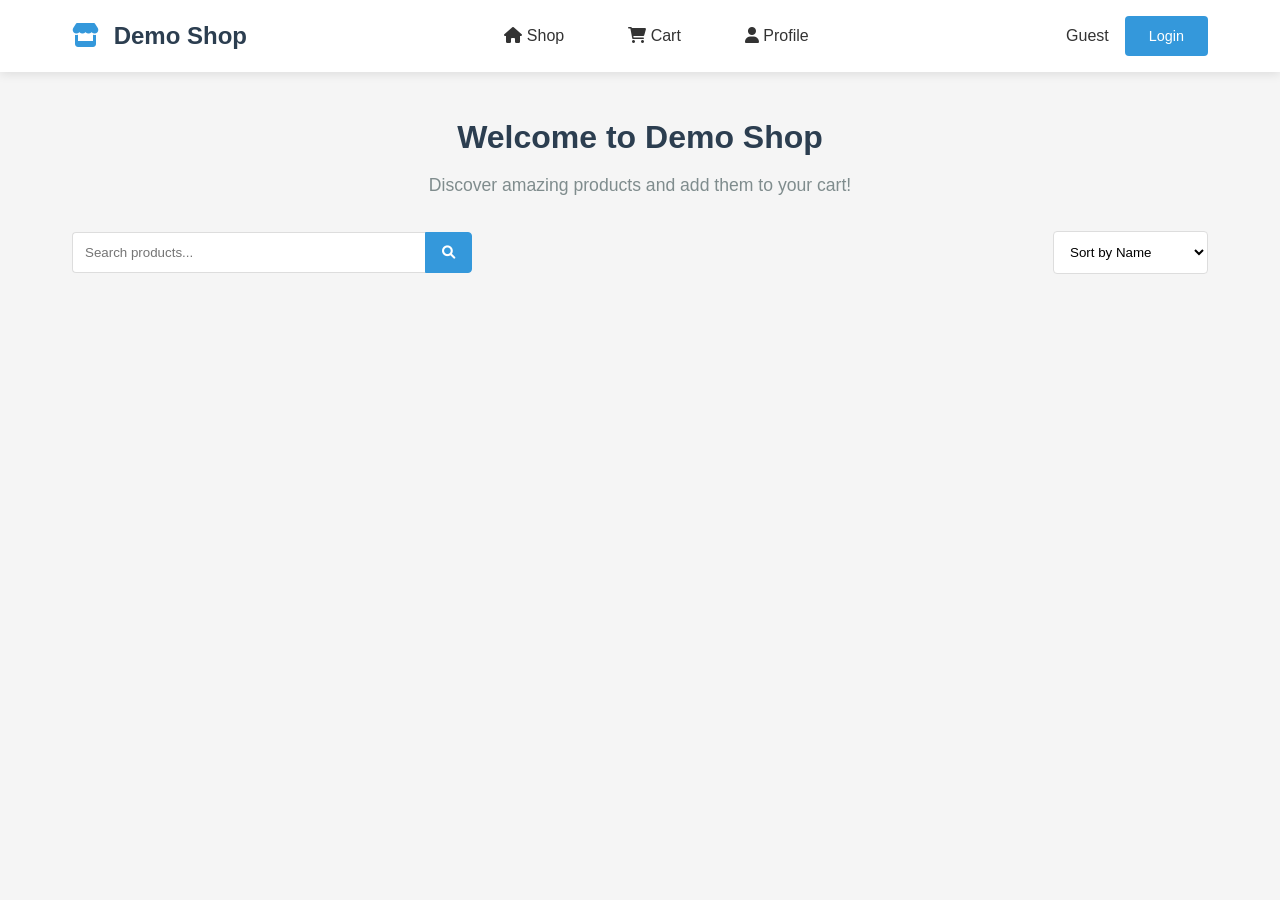
==== frontend/shop.html @ eae5dbe6 "feat: add shop frontend with cart and profile page Signed-off-by: leonsteinhaeuser <lsteinha@redhat." ====
<!DOCTYPE html>
<html lang="en">
<head>
    <meta charset="UTF-8">
    <meta name="viewport" content="width=device-width, initial-scale=1.0">
    <title>Demo Shop</title>
    <link rel="stylesheet" href="css/shop.css">
    <link href="https://cdnjs.cloudflare.com/ajax/libs/font-awesome/6.0.0/css/all.min.css" rel="stylesheet">
</head>
<body>
    <!-- Navigation Header -->
    <header class="header">
        <nav class="navbar">
            <div class="nav-brand">
                <a href="#" onclick="router.navigate('/')">
                    <i class="fas fa-store"></i> Demo Shop
                </a>
            </div>
            <ul class="nav-links">
                <li><a href="#" onclick="router.navigate('/')" class="nav-link">
                    <i class="fas fa-home"></i> Shop
                </a></li>
                <li><a href="#" onclick="router.navigate('/cart')" class="nav-link">
                    <i class="fas fa-shopping-cart"></i> Cart 
                    <span id="cart-count" class="cart-count">0</span>
                </a></li>
                <li><a href="#" onclick="router.navigate('/profile')" class="nav-link">
                    <i class="fas fa-user"></i> Profile
                </a></li>
                <li id="admin-link" class="admin-only hidden">
                    <a href="#" onclick="router.navigate('/shop/items')" class="nav-link">
                        <i class="fas fa-boxes"></i> Manage Items
                    </a>
                </li>
            </ul>
            <div class="nav-user">
                <div class="user-info">
                    <span id="user-name">Guest</span>
                    <button id="login-btn" class="btn btn-primary">Login</button>
                    <button id="logout-btn" class="btn btn-secondary hidden">Logout</button>
                </div>
            </div>
        </nav>
    </header>

    <!-- Main Content -->
    <main class="main-content">
        <!-- Shop Page (/) -->
        <div id="shop-page" class="page active">
            <div class="page-header">
                <h1>Welcome to Demo Shop</h1>
                <p>Discover amazing products and add them to your cart!</p>
            </div>
            
            <div class="filters">
                <div class="search-box">
                    <input type="text" id="search-input" placeholder="Search products...">
                    <button id="search-btn"><i class="fas fa-search"></i></button>
                </div>
                <div class="filter-options">
                    <select id="sort-select">
                        <option value="name">Sort by Name</option>
                        <option value="price-low">Price: Low to High</option>
                        <option value="price-high">Price: High to Low</option>
                    </select>
                </div>
            </div>

            <div id="products-grid" class="products-grid">
                <!-- Products will be loaded here -->
            </div>
        </div>

        <!-- Profile Page (/profile) -->
        <div id="profile-page" class="page">
            <div class="page-header">
                <h1>User Profile</h1>
                <p>Manage your personal information</p>
            </div>
            
            <div class="profile-container">
                <div class="profile-form">
                    <form id="profile-form">
                        <div class="form-group">
                            <label for="profile-username">Username:</label>
                            <input type="text" id="profile-username" name="username" required>
                        </div>
                        <div class="form-group">
                            <label for="profile-email">Email:</label>
                            <input type="email" id="profile-email" name="email" required>
                        </div>
                        <div class="form-group">
                            <label for="profile-preferred-name">Preferred Name:</label>
                            <input type="text" id="profile-preferred-name" name="preferred_name">
                        </div>
                        <div class="form-group">
                            <label for="profile-given-name">Given Name:</label>
                            <input type="text" id="profile-given-name" name="given_name">
                        </div>
                        <div class="form-group">
                            <label for="profile-family-name">Family Name:</label>
                            <input type="text" id="profile-family-name" name="family_name">
                        </div>
                        <div class="form-group">
                            <label for="profile-password">New Password (leave empty to keep current):</label>
                            <input type="password" id="profile-password" name="password" minlength="12">
                        </div>
                        <div class="form-actions">
                            <button type="submit" class="btn btn-primary">Update Profile</button>
                        </div>
                    </form>
                </div>
            </div>
        </div>

        <!-- Cart Page (/cart) -->
        <div id="cart-page" class="page">
            <div class="page-header">
                <h1>Shopping Cart</h1>
                <p>Review your items and proceed to checkout</p>
            </div>
            
            <div class="cart-container">
                <div id="cart-items" class="cart-items">
                    <!-- Cart items will be loaded here -->
                </div>
                
                <div class="cart-summary">
                    <div class="summary-row">
                        <span>Subtotal:</span>
                        <span id="cart-subtotal">$0.00</span>
                    </div>
                    <div class="summary-row">
                        <span>Tax:</span>
                        <span id="cart-tax">$0.00</span>
                    </div>
                    <div class="summary-row total">
                        <span>Total:</span>
                        <span id="cart-total">$0.00</span>
                    </div>
                    <button id="checkout-btn" class="btn btn-success btn-large">
                        <i class="fas fa-credit-card"></i> Proceed to Checkout
                    </button>
                </div>
            </div>
        </div>

        <!-- Admin Items Management Page (/shop/items) -->
        <div id="admin-items-page" class="page admin-only">
            <div class="page-header">
                <h1>Items Management</h1>
                <p>Manage store inventory</p>
            </div>
            
            <div class="admin-actions">
                <button id="add-item-btn" class="btn btn-success">
                    <i class="fas fa-plus"></i> Add New Item
                </button>
            </div>

            <div class="table-container">
                <table id="admin-items-table" class="data-table">
                    <thead>
                        <tr>
                            <th>Name</th>
                            <th>Description</th>
                            <th>Price</th>
                            <th>Quantity</th>
                            <th>Location</th>
                            <th>Created</th>
                            <th>Actions</th>
                        </tr>
                    </thead>
                    <tbody>
                        <!-- Items will be populated here -->
                    </tbody>
                </table>
            </div>
        </div>
    </main>

    <!-- Modals -->
    <!-- Login Modal -->
    <div id="login-modal" class="modal">
        <div class="modal-content">
            <div class="modal-header">
                <h3>Login</h3>
                <span class="close">&times;</span>
            </div>
            <form id="login-form">
                <div class="form-group">
                    <label for="login-username">Username:</label>
                    <input type="text" id="login-username" name="username" required>
                </div>
                <div class="form-group">
                    <label for="login-password">Password:</label>
                    <input type="password" id="login-password" name="password" required>
                </div>
                <div class="modal-actions">
                    <button type="button" class="btn btn-secondary close-modal">Cancel</button>
                    <button type="submit" class="btn btn-primary">Login</button>
                </div>
            </form>
            <div class="modal-footer">
                <p>Don't have an account? <a href="#" id="register-link">Register here</a></p>
            </div>
        </div>
    </div>

    <!-- Register Modal -->
    <div id="register-modal" class="modal">
        <div class="modal-content">
            <div class="modal-header">
                <h3>Register</h3>
                <span class="close">&times;</span>
            </div>
            <form id="register-form">
                <div class="form-group">
                    <label for="register-username">Username:</label>
                    <input type="text" id="register-username" name="username" required>
                </div>
                <div class="form-group">
                    <label for="register-email">Email:</label>
                    <input type="email" id="register-email" name="email" required>
                </div>
                <div class="form-group">
                    <label for="register-password">Password:</label>
                    <input type="password" id="register-password" name="password" required minlength="12">
                </div>
                <div class="form-group">
                    <label for="register-preferred-name">Preferred Name:</label>
                    <input type="text" id="register-preferred-name" name="preferred_name">
                </div>
                <div class="modal-actions">
                    <button type="button" class="btn btn-secondary close-modal">Cancel</button>
                    <button type="submit" class="btn btn-primary">Register</button>
                </div>
            </form>
        </div>
    </div>

    <!-- Item Modal (for admin) -->
    <div id="item-modal" class="modal">
        <div class="modal-content">
            <div class="modal-header">
                <h3 id="item-modal-title">Add Item</h3>
                <span class="close">&times;</span>
            </div>
            <form id="item-form">
                <div class="form-group">
                    <label for="item-name">Name:</label>
                    <input type="text" id="item-name" name="name" required>
                </div>
                <div class="form-group">
                    <label for="item-description">Description:</label>
                    <textarea id="item-description" name="description" required></textarea>
                </div>
                <div class="form-group">
                    <label for="item-price">Price:</label>
                    <input type="number" id="item-price" name="price" step="0.01" required>
                </div>
                <div class="form-group">
                    <label for="item-quantity">Quantity:</label>
                    <input type="number" id="item-quantity" name="quantity" required>
                </div>
                <div class="form-group">
                    <label for="item-location">Location:</label>
                    <input type="text" id="item-location" name="location" required>
                </div>
                <div class="modal-actions">
                    <button type="button" class="btn btn-secondary close-modal">Cancel</button>
                    <button type="submit" class="btn btn-primary">Save</button>
                </div>
            </form>
        </div>
    </div>

    <!-- Checkout Confirmation Modal -->
    <div id="checkout-modal" class="modal">
        <div class="modal-content">
            <div class="modal-header">
                <h3>Checkout Confirmation</h3>
                <span class="close">&times;</span>
            </div>
            <div class="checkout-summary">
                <p>Are you sure you want to proceed with this purchase?</p>
                <div id="checkout-items-summary"></div>
                <div class="checkout-total">
                    <strong>Total: <span id="checkout-total-amount">$0.00</span></strong>
                </div>
            </div>
            <div class="modal-actions">
                <button type="button" class="btn btn-secondary close-modal">Cancel</button>
                <button id="confirm-checkout-btn" class="btn btn-success">Confirm Purchase</button>
            </div>
        </div>
    </div>

    <!-- Loading Spinner -->
    <div id="loading" class="loading hidden">
        <div class="spinner"></div>
    </div>

    <!-- Toast Notifications -->
    <div id="toast-container" class="toast-container"></div>

    <script src="js/config.js"></script>
    <script src="js/api.js"></script>
    <script src="js/auth.js"></script>
    <script src="js/cart.js"></script>
    <script src="js/router.js"></script>
    <script src="js/shop.js"></script>
</body>
</html>
---- frontend/css/shop.css ----
/* Shop Styles */
* {
    margin: 0;
    padding: 0;
    box-sizing: border-box;
}

body {
    font-family: 'Segoe UI', Tahoma, Geneva, Verdana, sans-serif;
    line-height: 1.6;
    color: #333;
    background-color: #f5f5f5;
}

/* Header & Navigation */
.header {
    background: #fff;
    box-shadow: 0 2px 10px rgba(0,0,0,0.1);
    position: fixed;
    top: 0;
    left: 0;
    right: 0;
    z-index: 1000;
}

.navbar {
    display: flex;
    justify-content: space-between;
    align-items: center;
    padding: 1rem 2rem;
    max-width: 1200px;
    margin: 0 auto;
}

.nav-brand a {
    font-size: 1.5rem;
    font-weight: bold;
    color: #2c3e50;
    text-decoration: none;
}

.nav-brand i {
    color: #3498db;
    margin-right: 0.5rem;
}

.nav-links {
    display: flex;
    list-style: none;
    gap: 2rem;
}

.nav-link {
    color: #333;
    text-decoration: none;
    padding: 0.5rem 1rem;
    border-radius: 4px;
    transition: all 0.3s ease;
    position: relative;
}

.nav-link:hover {
    background-color: #f8f9fa;
    color: #3498db;
}

.cart-count {
    background: #e74c3c;
    color: white;
    border-radius: 50%;
    padding: 0.2rem 0.5rem;
    font-size: 0.8rem;
    position: absolute;
    top: -5px;
    right: -5px;
    min-width: 20px;
    text-align: center;
}

.nav-user {
    display: flex;
    align-items: center;
    gap: 1rem;
}

.user-info {
    display: flex;
    align-items: center;
    gap: 1rem;
}

/* Main Content */
.main-content {
    margin-top: 80px;
    padding: 2rem;
    max-width: 1200px;
    margin-left: auto;
    margin-right: auto;
}

/* Pages */
.page {
    display: none;
}

.page.active {
    display: block;
}

.page-header {
    text-align: center;
    margin-bottom: 2rem;
}

.page-header h1 {
    color: #2c3e50;
    margin-bottom: 0.5rem;
}

.page-header p {
    color: #7f8c8d;
    font-size: 1.1rem;
}

/* Shop Page */
.filters {
    display: flex;
    justify-content: space-between;
    align-items: center;
    margin-bottom: 2rem;
    gap: 1rem;
}

.search-box {
    display: flex;
    flex: 1;
    max-width: 400px;
}

.search-box input {
    flex: 1;
    padding: 0.75rem;
    border: 1px solid #ddd;
    border-radius: 4px 0 0 4px;
    border-right: none;
}

.search-box button {
    padding: 0.75rem 1rem;
    background: #3498db;
    color: white;
    border: 1px solid #3498db;
    border-radius: 0 4px 4px 0;
    cursor: pointer;
}

.filter-options select {
    padding: 0.75rem;
    border: 1px solid #ddd;
    border-radius: 4px;
    background: white;
}

.products-grid {
    display: grid;
    grid-template-columns: repeat(auto-fill, minmax(280px, 1fr));
    gap: 2rem;
}

.product-card {
    background: white;
    border-radius: 8px;
    box-shadow: 0 2px 10px rgba(0,0,0,0.1);
    overflow: hidden;
    transition: transform 0.3s ease;
}

.product-card:hover {
    transform: translateY(-5px);
}

.product-image {
    height: 200px;
    background: linear-gradient(135deg, #667eea 0%, #764ba2 100%);
    display: flex;
    align-items: center;
    justify-content: center;
    color: white;
    font-size: 3rem;
}

.product-info {
    padding: 1.5rem;
}

.product-name {
    font-size: 1.2rem;
    font-weight: bold;
    margin-bottom: 0.5rem;
    color: #2c3e50;
}

.product-description {
    color: #7f8c8d;
    margin-bottom: 1rem;
    display: -webkit-box;
    -webkit-line-clamp: 2;
    line-clamp: 2;
    -webkit-box-orient: vertical;
    overflow: hidden;
}

.product-price {
    font-size: 1.5rem;
    font-weight: bold;
    color: #27ae60;
    margin-bottom: 1rem;
}

.product-stock {
    color: #7f8c8d;
    font-size: 0.9rem;
    margin-bottom: 1rem;
}

.product-actions {
    display: flex;
    gap: 0.5rem;
}

/* Cart Page */
.cart-container {
    display: grid;
    grid-template-columns: 1fr 300px;
    gap: 2rem;
}

.cart-items {
    background: white;
    border-radius: 8px;
    padding: 1.5rem;
}

.cart-item {
    display: flex;
    align-items: center;
    padding: 1rem 0;
    border-bottom: 1px solid #eee;
}

.cart-item:last-child {
    border-bottom: none;
}

.cart-item-image {
    width: 80px;
    height: 80px;
    background: linear-gradient(135deg, #667eea 0%, #764ba2 100%);
    border-radius: 4px;
    display: flex;
    align-items: center;
    justify-content: center;
    color: white;
    margin-right: 1rem;
}

.cart-item-details {
    flex: 1;
}

.cart-item-name {
    font-weight: bold;
    margin-bottom: 0.25rem;
}

.cart-item-price {
    color: #27ae60;
    font-weight: bold;
}

.cart-item-controls {
    display: flex;
    align-items: center;
    gap: 0.5rem;
    margin-top: 0.5rem;
}

.quantity-controls {
    display: flex;
    align-items: center;
    gap: 0.5rem;
}

.quantity-btn {
    width: 30px;
    height: 30px;
    border: 1px solid #ddd;
    background: white;
    border-radius: 4px;
    cursor: pointer;
    display: flex;
    align-items: center;
    justify-content: center;
}

.quantity-btn:hover {
    background: #f8f9fa;
}

.quantity-input {
    width: 60px;
    text-align: center;
    border: 1px solid #ddd;
    border-radius: 4px;
    padding: 0.25rem;
}

.cart-summary {
    background: white;
    border-radius: 8px;
    padding: 1.5rem;
    height: fit-content;
}

.summary-row {
    display: flex;
    justify-content: space-between;
    margin-bottom: 1rem;
}

.summary-row.total {
    font-size: 1.2rem;
    font-weight: bold;
    padding-top: 1rem;
    border-top: 2px solid #eee;
}

/* Profile Page */
.profile-container {
    max-width: 600px;
    margin: 0 auto;
}

.profile-form {
    background: white;
    border-radius: 8px;
    padding: 2rem;
}

/* Admin Page */
.admin-actions {
    margin-bottom: 2rem;
}

.table-container {
    background: white;
    border-radius: 8px;
    overflow: hidden;
    box-shadow: 0 2px 10px rgba(0,0,0,0.1);
}

.data-table {
    width: 100%;
    border-collapse: collapse;
}

.data-table th,
.data-table td {
    padding: 1rem;
    text-align: left;
    border-bottom: 1px solid #eee;
}

.data-table th {
    background: #f8f9fa;
    font-weight: bold;
}

.data-table tr:hover {
    background: #f8f9fa;
}

/* Buttons */
.btn {
    padding: 0.75rem 1.5rem;
    border: none;
    border-radius: 4px;
    cursor: pointer;
    text-decoration: none;
    display: inline-flex;
    align-items: center;
    gap: 0.5rem;
    font-size: 0.9rem;
    transition: all 0.3s ease;
}

.btn-primary {
    background: #3498db;
    color: white;
}

.btn-primary:hover {
    background: #2980b9;
}

.btn-secondary {
    background: #95a5a6;
    color: white;
}

.btn-secondary:hover {
    background: #7f8c8d;
}

.btn-success {
    background: #27ae60;
    color: white;
}

.btn-success:hover {
    background: #229954;
}

.btn-danger {
    background: #e74c3c;
    color: white;
}

.btn-danger:hover {
    background: #c0392b;
}

.btn-sm {
    padding: 0.5rem 1rem;
    font-size: 0.8rem;
}

.btn-large {
    padding: 1rem 2rem;
    font-size: 1.1rem;
    width: 100%;
    justify-content: center;
}

/* Forms */
.form-group {
    margin-bottom: 1.5rem;
}

.form-group label {
    display: block;
    margin-bottom: 0.5rem;
    font-weight: bold;
    color: #2c3e50;
}

.form-group input,
.form-group textarea,
.form-group select {
    width: 100%;
    padding: 0.75rem;
    border: 1px solid #ddd;
    border-radius: 4px;
    font-size: 1rem;
}

.form-group input:focus,
.form-group textarea:focus,
.form-group select:focus {
    outline: none;
    border-color: #3498db;
    box-shadow: 0 0 0 2px rgba(52, 152, 219, 0.2);
}

.form-actions {
    display: flex;
    gap: 1rem;
    justify-content: flex-end;
}

/* Modals */
.modal {
    display: none;
    position: fixed;
    top: 0;
    left: 0;
    width: 100%;
    height: 100%;
    background: rgba(0,0,0,0.5);
    z-index: 2000;
}

.modal-content {
    background: white;
    margin: 5% auto;
    border-radius: 8px;
    max-width: 500px;
    width: 90%;
    max-height: 80vh;
    overflow-y: auto;
}

.modal-header {
    display: flex;
    justify-content: space-between;
    align-items: center;
    padding: 1.5rem;
    border-bottom: 1px solid #eee;
}

.modal-header h3 {
    margin: 0;
    color: #2c3e50;
}

.close {
    font-size: 1.5rem;
    cursor: pointer;
    color: #7f8c8d;
}

.close:hover {
    color: #2c3e50;
}

.modal form {
    padding: 1.5rem;
}

.modal-actions {
    display: flex;
    gap: 1rem;
    justify-content: flex-end;
    padding: 1.5rem;
    border-top: 1px solid #eee;
    background: #f8f9fa;
}

.modal-footer {
    padding: 1rem 1.5rem;
    text-align: center;
    border-top: 1px solid #eee;
}

.modal-footer a {
    color: #3498db;
    text-decoration: none;
}

/* Loading Spinner */
.loading {
    position: fixed;
    top: 0;
    left: 0;
    width: 100%;
    height: 100%;
    background: rgba(255,255,255,0.8);
    display: flex;
    justify-content: center;
    align-items: center;
    z-index: 3000;
}

.spinner {
    width: 40px;
    height: 40px;
    border: 4px solid #f3f3f3;
    border-top: 4px solid #3498db;
    border-radius: 50%;
    animation: spin 1s linear infinite;
}

@keyframes spin {
    0% { transform: rotate(0deg); }
    100% { transform: rotate(360deg); }
}

/* Toast Notifications */
.toast-container {
    position: fixed;
    top: 100px;
    right: 20px;
    z-index: 4000;
}

.toast {
    background: #2c3e50;
    color: white;
    padding: 1rem 1.5rem;
    border-radius: 4px;
    margin-bottom: 0.5rem;
    box-shadow: 0 2px 10px rgba(0,0,0,0.2);
    animation: slideIn 0.3s ease;
}

.toast.success {
    background: #27ae60;
}

.toast.error {
    background: #e74c3c;
}

.toast.warning {
    background: #f39c12;
}

.toast.info {
    background: #3498db;
}

@keyframes slideIn {
    from {
        transform: translateX(100%);
        opacity: 0;
    }
    to {
        transform: translateX(0);
        opacity: 1;
    }
}

/* Utility Classes */
.hidden {
    display: none !important;
}

.admin-only {
    display: none;
}

.admin-only.show {
    display: block;
}

.text-center {
    text-align: center;
}

.text-muted {
    color: #7f8c8d;
}

/* Responsive Design */
@media (max-width: 768px) {
    .navbar {
        padding: 1rem;
        flex-direction: column;
        gap: 1rem;
    }
    
    .nav-links {
        gap: 1rem;
    }
    
    .main-content {
        padding: 1rem;
        margin-top: 120px;
    }
    
    .products-grid {
        grid-template-columns: repeat(auto-fill, minmax(250px, 1fr));
        gap: 1rem;
    }
    
    .cart-container {
        grid-template-columns: 1fr;
    }
    
    .filters {
        flex-direction: column;
        gap: 1rem;
    }
    
    .search-box {
        max-width: 100%;
    }
}

@media (max-width: 480px) {
    .products-grid {
        grid-template-columns: 1fr;
    }
    
    .modal-content {
        margin: 10% auto;
        width: 95%;
    }
}
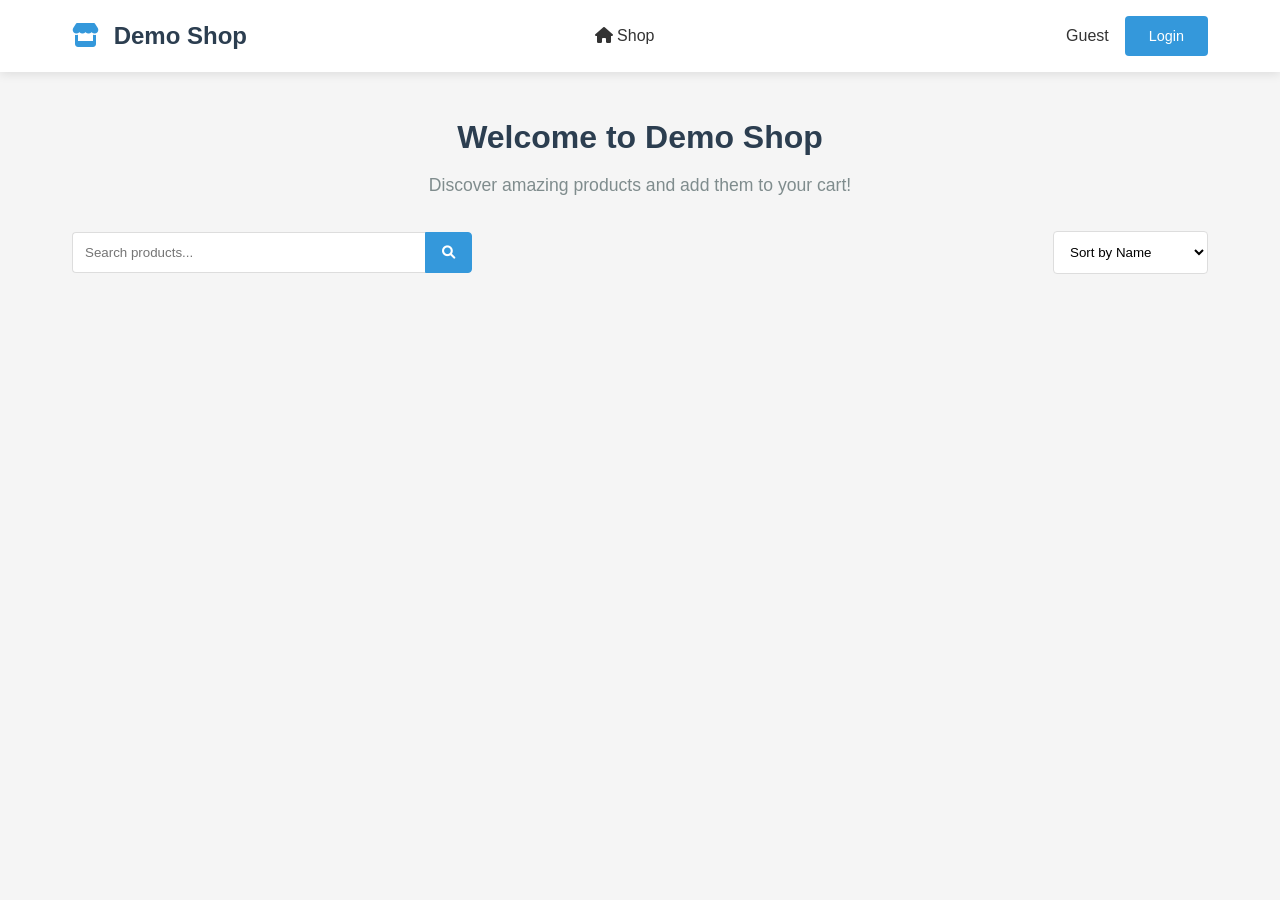
==== commit 13b96bb6: "feat: implement http client trace handling Signed-off-by: leonsteinhaeuser <lsteinha@redhat.com>" ====
--- a/frontend/shop.html
+++ b/frontend/shop.html
@@ -1,5 +1,6 @@
 <!DOCTYPE html>
 <html lang="en">
+
 <head>
     <meta charset="UTF-8">
     <meta name="viewport" content="width=device-width, initial-scale=1.0">
@@ -7,6 +8,7 @@
     <link rel="stylesheet" href="css/shop.css">
     <link href="https://cdnjs.cloudflare.com/ajax/libs/font-awesome/6.0.0/css/all.min.css" rel="stylesheet">
 </head>
+
 <body>
     <!-- Navigation Header -->
     <header class="header">
@@ -18,20 +20,11 @@
             </div>
             <ul class="nav-links">
                 <li><a href="#" onclick="router.navigate('/')" class="nav-link">
-                    <i class="fas fa-home"></i> Shop
-                </a></li>
-                <li><a href="#" onclick="router.navigate('/cart')" class="nav-link">
-                    <i class="fas fa-shopping-cart"></i> Cart 
-                    <span id="cart-count" class="cart-count">0</span>
-                </a></li>
-                <li><a href="#" onclick="router.navigate('/profile')" class="nav-link">
-                    <i class="fas fa-user"></i> Profile
-                </a></li>
-                <li id="admin-link" class="admin-only hidden">
-                    <a href="#" onclick="router.navigate('/shop/items')" class="nav-link">
-                        <i class="fas fa-boxes"></i> Manage Items
-                    </a>
-                </li>
+                        <i class="fas fa-home"></i> Shop
+                    </a></li>
+                <!-- Cart and Profile links will be dynamically rendered -->
+                <div id="dynamic-nav-links"></div>
+                <div id="admin-nav-link"></div>
             </ul>
             <div class="nav-user">
                 <div class="user-info">
@@ -51,7 +44,7 @@
                 <h1>Welcome to Demo Shop</h1>
                 <p>Discover amazing products and add them to your cart!</p>
             </div>
-            
+
             <div class="filters">
                 <div class="search-box">
                     <input type="text" id="search-input" placeholder="Search products...">
@@ -77,7 +70,7 @@
                 <h1>User Profile</h1>
                 <p>Manage your personal information</p>
             </div>
-            
+
             <div class="profile-container">
                 <div class="profile-form">
                     <form id="profile-form">
@@ -119,12 +112,12 @@
                 <h1>Shopping Cart</h1>
                 <p>Review your items and proceed to checkout</p>
             </div>
-            
+
             <div class="cart-container">
                 <div id="cart-items" class="cart-items">
                     <!-- Cart items will be loaded here -->
                 </div>
-                
+
                 <div class="cart-summary">
                     <div class="summary-row">
                         <span>Subtotal:</span>
@@ -151,7 +144,7 @@
                 <h1>Items Management</h1>
                 <p>Manage store inventory</p>
             </div>
-            
+
             <div class="admin-actions">
                 <button id="add-item-btn" class="btn btn-success">
                     <i class="fas fa-plus"></i> Add New Item
@@ -311,4 +304,5 @@
     <script src="js/router.js"></script>
     <script src="js/shop.js"></script>
 </body>
-</html>
+
+</html>
--- a/frontend/css/shop.css
+++ b/frontend/css/shop.css
@@ -15,7 +15,7 @@
 /* Header & Navigation */
 .header {
     background: #fff;
-    box-shadow: 0 2px 10px rgba(0,0,0,0.1);
+    box-shadow: 0 2px 10px rgba(0, 0, 0, 0.1);
     position: fixed;
     top: 0;
     left: 0;
@@ -170,7 +170,7 @@
 .product-card {
     background: white;
     border-radius: 8px;
-    box-shadow: 0 2px 10px rgba(0,0,0,0.1);
+    box-shadow: 0 2px 10px rgba(0, 0, 0, 0.1);
     overflow: hidden;
     transition: transform 0.3s ease;
 }
@@ -228,6 +228,27 @@
     gap: 0.5rem;
 }
 
+.login-prompt {
+    text-align: center;
+}
+
+.login-prompt p {
+    margin: 0;
+    font-size: 0.9rem;
+    color: #666;
+}
+
+.login-link {
+    color: #007bff;
+    text-decoration: none;
+    font-weight: 500;
+}
+
+.login-link:hover {
+    text-decoration: underline;
+    color: #0056b3;
+}
+
 /* Cart Page */
 .cart-container {
     display: grid;
@@ -356,7 +377,7 @@
     background: white;
     border-radius: 8px;
     overflow: hidden;
-    box-shadow: 0 2px 10px rgba(0,0,0,0.1);
+    box-shadow: 0 2px 10px rgba(0, 0, 0, 0.1);
 }
 
 .data-table {
@@ -486,7 +507,7 @@
     left: 0;
     width: 100%;
     height: 100%;
-    background: rgba(0,0,0,0.5);
+    background: rgba(0, 0, 0, 0.5);
     z-index: 2000;
 }
 
@@ -554,7 +575,7 @@
     left: 0;
     width: 100%;
     height: 100%;
-    background: rgba(255,255,255,0.8);
+    background: rgba(255, 255, 255, 0.8);
     display: flex;
     justify-content: center;
     align-items: center;
@@ -571,8 +592,13 @@
 }
 
 @keyframes spin {
-    0% { transform: rotate(0deg); }
-    100% { transform: rotate(360deg); }
+    0% {
+        transform: rotate(0deg);
+    }
+
+    100% {
+        transform: rotate(360deg);
+    }
 }
 
 /* Toast Notifications */
@@ -589,7 +615,7 @@
     padding: 1rem 1.5rem;
     border-radius: 4px;
     margin-bottom: 0.5rem;
-    box-shadow: 0 2px 10px rgba(0,0,0,0.2);
+    box-shadow: 0 2px 10px rgba(0, 0, 0, 0.2);
     animation: slideIn 0.3s ease;
 }
 
@@ -614,6 +640,7 @@
         transform: translateX(100%);
         opacity: 0;
     }
+
     to {
         transform: translateX(0);
         opacity: 1;
@@ -648,30 +675,30 @@
         flex-direction: column;
         gap: 1rem;
     }
-    
+
     .nav-links {
         gap: 1rem;
     }
-    
+
     .main-content {
         padding: 1rem;
         margin-top: 120px;
     }
-    
+
     .products-grid {
         grid-template-columns: repeat(auto-fill, minmax(250px, 1fr));
         gap: 1rem;
     }
-    
+
     .cart-container {
         grid-template-columns: 1fr;
     }
-    
+
     .filters {
         flex-direction: column;
         gap: 1rem;
     }
-    
+
     .search-box {
         max-width: 100%;
     }
@@ -681,9 +708,9 @@
     .products-grid {
         grid-template-columns: 1fr;
     }
-    
+
     .modal-content {
         margin: 10% auto;
         width: 95%;
     }
-}
+}
